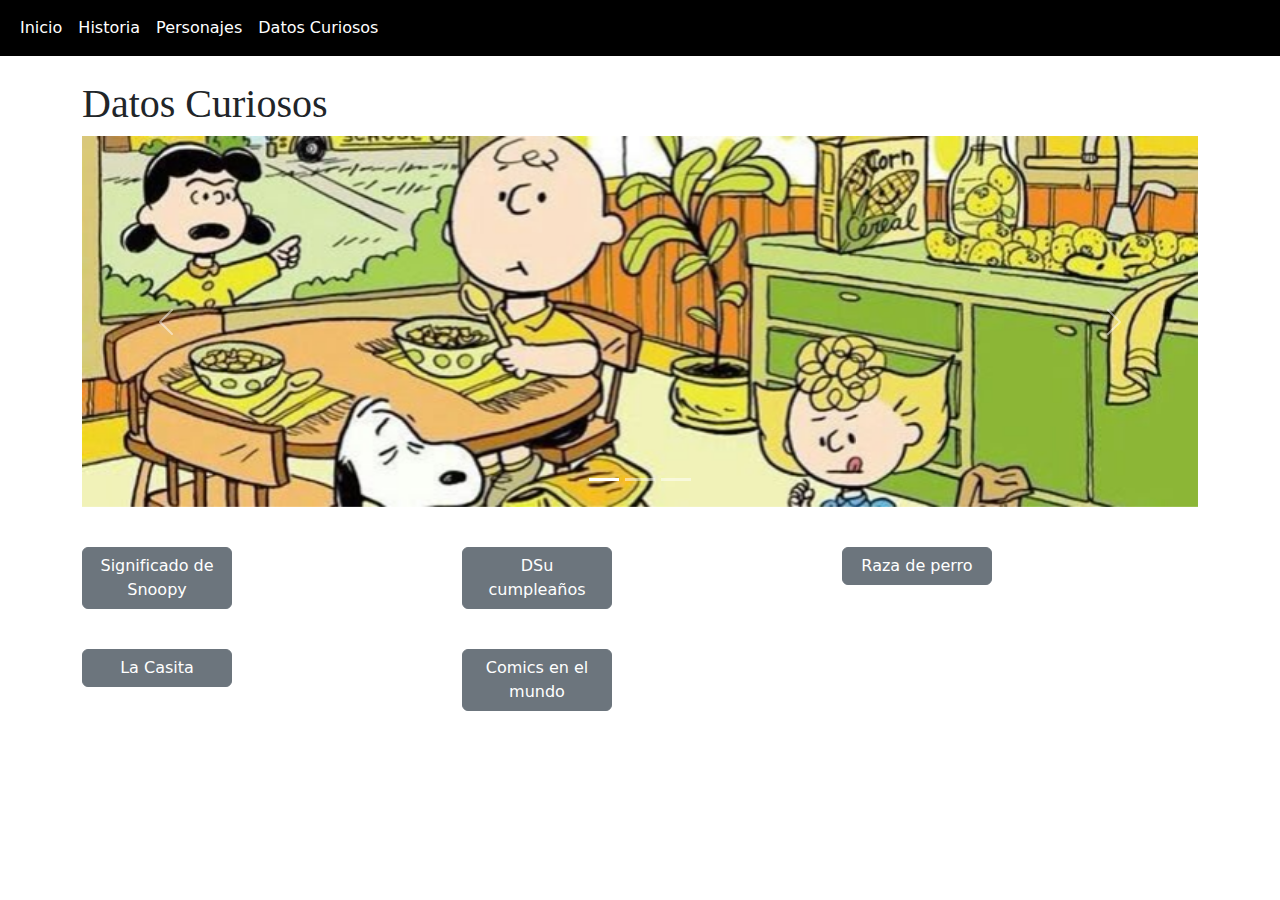
==== page3.html @ 77f9b094 "Archivos añadidos" ====
<!DOCTYPE html>
<html lang="es">

<head>
    <meta charset="UTF-8">
    <meta name="viewport" content="width=device-width, initial-scale=1.0">
    <title>Página 3</title>

    <link rel="stylesheet" href="style.css" type="text/css">

    <link href="https://cdn.jsdelivr.net/npm/bootstrap@5.3.0-alpha1/dist/css/bootstrap.min.css" rel="stylesheet">
</head>

<body>

    <nav class="navbar navbar-expand-lg navbar-dark">
        <div class="container-fluid">
            <button class="navbar-toggler" type="button" data-bs-toggle="collapse" data-bs-target="#navbarNav"
                aria-controls="navbarNav" aria-expanded="false" aria-label="Toggle navigation">
                <span class="navbar-toggler-icon"></span>
            </button>
            <div class="collapse navbar-collapse" id="navbarNav">
                <ul class="navbar-nav">
                    <li class="nav-item">
                        <a class="nav-link" href="index.html">Inicio</a>
                    </li>
                    <li class="nav-item">
                        <a class="nav-link" href="page1.html">Historia</a>
                    </li>
                    <li class="nav-item">
                        <a class="nav-link" href="page2.html">Personajes</a>
                    </li>
                    <li class="nav-item">
                        <a class="nav-link active" href="page3.html">Datos Curiosos</a>
                    </li>
                </ul>
            </div>
        </div>
    </nav>


    <div class="container mt-4">
        <h1>Datos Curiosos</h1>

        <div id="carouselExampleIndicators" class="carousel slide" data-bs-ride="carousel">
            <div class="carousel-indicators">
                <button type="button" data-bs-target="#carouselExampleIndicators" data-bs-slide-to="0" class="active"
                    aria-current="true" aria-label="Slide 1"></button>
                <button type="button" data-bs-target="#carouselExampleIndicators" data-bs-slide-to="1"
                    aria-label="Slide 2"></button>
                <button type="button" data-bs-target="#carouselExampleIndicators" data-bs-slide-to="2"
                    aria-label="Slide 3"></button>
            </div>
            <div class="carousel-inner">
                <div class="carousel-item active">
                    <img src="images/18.jpeg" class="d-block w-100" alt="Imagen 1">
                </div>
                <div class="carousel-item">
                    <img src="images/19.jpeg" class="d-block w-100" alt="Imagen 2">
                </div>
                <div class="carousel-item">
                    <img src="images/20.jpeg" class="d-block w-100" alt="Imagen 3">
                </div>
            </div>
            <button class="carousel-control-prev" type="button" data-bs-target="#carouselExampleIndicators"
                data-bs-slide="prev">
                <span class="carousel-control-prev-icon" aria-hidden="true"></span>
                <span class="visually-hidden">Anterior</span>
            </button>
            <button class="carousel-control-next" type="button" data-bs-target="#carouselExampleIndicators"
                data-bs-slide="next">
                <span class="carousel-control-next-icon" aria-hidden="true"></span>
                <span class="visually-hidden">Siguiente</span>
            </button>
        </div>

        <p>&nbsp;</p>

        <div class="row">
            <div class="col-md-4 mb-4">
                <button type="button" class="btn btn-secondary mb-3" data-bs-toggle="popover"
                    title="Significado de Snoopy"
                    data-bs-content="El nombre del perrito significa entrometido o curioso en inglés.">
                    Significado de Snoopy
                </button>
            </div>

            <div class="col-md-4 mb-4">
                <button type="button" class="btn btn-secondary mb-3" data-bs-toggle="popover" title="Su Cumpleaños"
                    data-bs-content="Dieciocho años después su debut en el cómic, Charlie Brown y Lucy dieron a conocer el día de cumpleaños de Snoopy, pues ambos lo sorprendieron con un pastel en la historieta del 10 de agosto de 1950.">
                    DSu cumpleaños
                </button>
            </div>

            <div class="col-md-4 mb-4">
                <button type="button" class="btn btn-secondary mb-3" data-bs-toggle="popover" title="Raza de Perro"
                    data-bs-content="El tierno animal es un beagle, blanco y negro. En los primero años, Snoopy tenía más similitudes con los perros reales: caminaba sobre sus cuatro patas y fue completamente mudo.">
                    Raza de perro
                </button>
            </div>

            <div class="col-md-4 mb-4">
                <button type="button" class="btn btn-secondary mb-3" data-bs-toggle="popover" title="La Casita"
                    data-bs-content="Snoopy no duerme dentro de la casita porque sufre claustrofobia. Por eso siempre está en el techo con el pajarito amarillo Woodstock, su compañero fiel, con el cual mantiene largas conversaciones. En el interior de la casa hay artículos valiosos que van desde mesas de billar hasta cuadros de Van Gogh.">
                    La Casita
                </button>
            </div>

            <div class="col-md-4 mb-4">
                <button type="button" class="btn btn-secondary mb-3" data-bs-toggle="popover" title="Comics en el Mundo"
                    data-bs-content="Los cómics de Snoopy se han publicado en los periódicos de prácticamente todo el mundo, están traducidos a 26 idiomas y han alcanzado la cifra de más de 355 millones de lectores jóvenes y adultos.">
                    Comics en el mundo
                </button>
            </div>
        </div>
    </div>

    <script src="https://cdn.jsdelivr.net/npm/bootstrap@5.3.0-alpha1/dist/js/bootstrap.bundle.min.js"></script>

    <script>
        document.addEventListener('DOMContentLoaded', function () {
            const popoverTriggerList = [].slice.call(document.querySelectorAll('[data-bs-toggle="popover"]'));
            const popoverList = popoverTriggerList.map(function (popoverTriggerEl) {
                return new bootstrap.Popover(popoverTriggerEl);
            });
        });
    </script>
</body>

</html>
---- style.css ----
body {
    background-color: #FFFFFF;
    color: #000000;
    font-family: Arial, sans-serif;
    margin: 0;
    padding: 0;
}


.navbar {
    background-color: #000000 !important;
}

.navbar .navbar-brand,
.navbar .nav-link {
    color: #FFFFFF !important;
}

.navbar .nav-link:hover {
    color: #FFD700 !important;
}

.navbar-toggler {
    border-color: #FFFFFF;
}



button,
.btn {
    background-color: #FF4136;
    color: #FFFFFF;
    border: none;
    padding: 10px 20px;
    border-radius: 5px;
    transition: background-color 0.3s ease;
}

button:hover,
.btn:hover {
    background-color: #FFD700;
    color: #000000;
}


h1,
h2,
h3,
h4,
h5,
h6 {
    color: #000000;
}

h1 {
    font-family: Garamond, 'Baskerville Old Face', 'Hoefler Text', 'Times New Roman', serif;
    font-weight: bolder;
}

h2 {
    color: #8B4513;
}

.section-important {
    background-color: #87CEEB;
    padding: 20px;
    border-radius: 8px;
}

.section-important h1 {
    color: #FFFFFF;
}

footer {
    background-color: #FFD700;
    color: #000000;
    text-align: center;
    padding: 15px 0;
    margin-top: 30px;
}


.img-responsive {
    display: block;
    margin-left: auto;
    margin-right: auto;
    max-width: 100%;
    height: auto;
    border: 3px solid #FF4136;
}

.card-img-top {
    width: 100%;
    height: 200px;
    object-fit: cover;
}

button {
    padding: 10px 20px;
    border: none;
    border-radius: 5px;
    font-size: 16px;
    cursor: pointer;
    width: 150px;
    text-align: center;
}


button {
    display: inline-block;
    box-sizing: border-box;
}
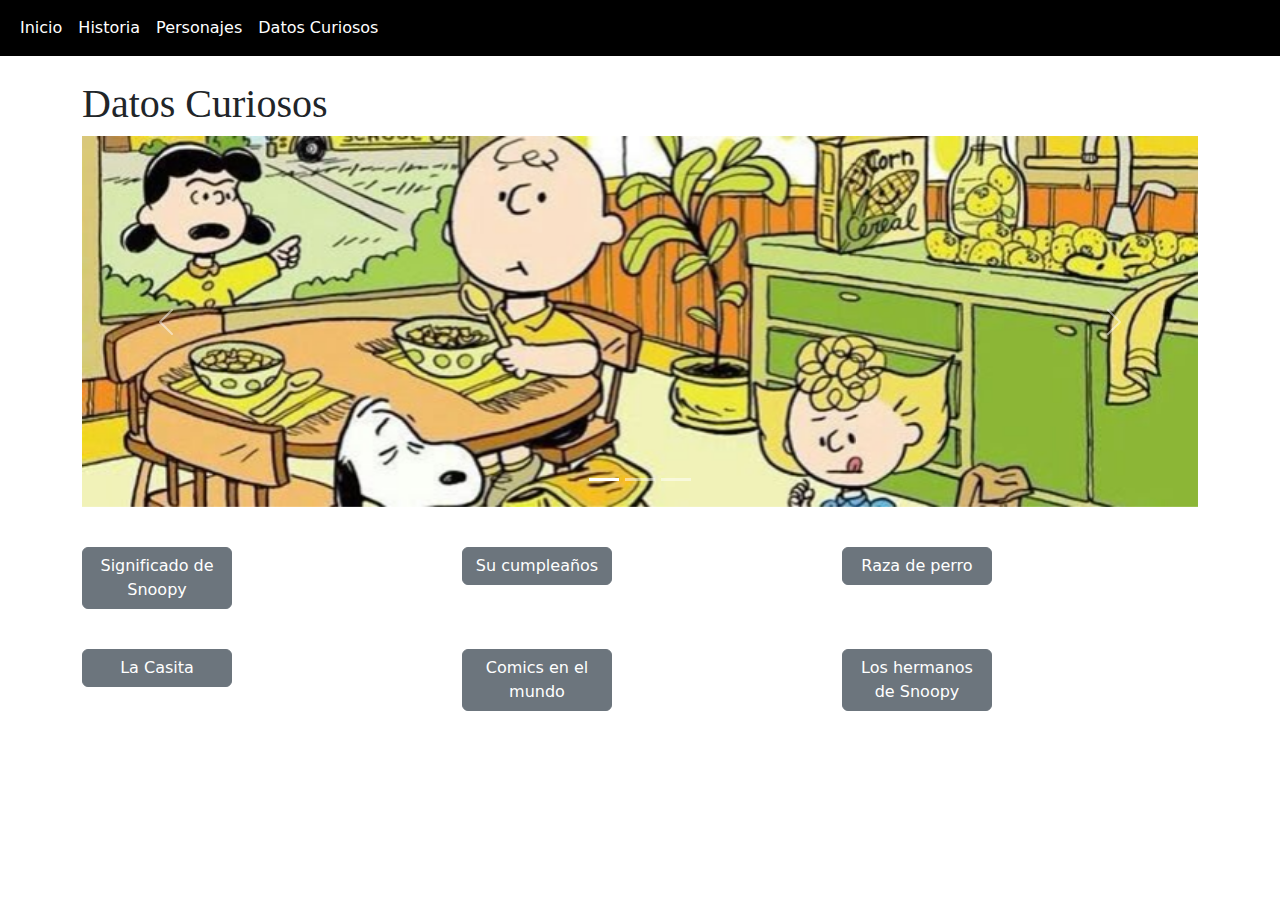
==== commit ba9fa6d6: "Añadiendo actividad 1.3.4" ====
--- a/page3.html
+++ b/page3.html
@@ -88,7 +88,7 @@
             <div class="col-md-4 mb-4">
                 <button type="button" class="btn btn-secondary mb-3" data-bs-toggle="popover" title="Su Cumpleaños"
                     data-bs-content="Dieciocho años después su debut en el cómic, Charlie Brown y Lucy dieron a conocer el día de cumpleaños de Snoopy, pues ambos lo sorprendieron con un pastel en la historieta del 10 de agosto de 1950.">
-                    DSu cumpleaños
+                    Su cumpleaños
                 </button>
             </div>
 
@@ -112,9 +112,29 @@
                     Comics en el mundo
                 </button>
             </div>
+            <div class="col-md-4 mb-4">
+            <button type="button" class="btn btn-secondary mb-3" data-bs-toggle="modal" data-bs-target="#exampleModal">
+                Los hermanos de Snoopy
+            </button>
+    
+            <div class="modal fade" id="exampleModal" tabindex="-1" aria-labelledby="exampleModalLabel" aria-hidden="true">
+                <div class="modal-dialog">
+                    <div class="modal-content">
+                        <div class="modal-header">
+                            <h5 class="modal-title" id="exampleModalLabel">hermanos</h5>
+                            <button type="button" class="btn-close" data-bs-dismiss="modal" aria-label="Close"></button>
+                        </div>
+                    <div class="modal-body">
+                        Tiene 7 hermanos (aunque 5 de ellos solamente aparecieron en la tira cómica) de entre los más conocidos está su hermano Spike, quien vive en Needles, California, su hermana Belle y los restantes responden al nombre de Andy, Olaf y Marbles.
+                </div>
+                    <div class="modal-footer">
+                    <button type="button" class="btn btn-secondary" data-bs-dismiss="modal">Cerrar</button>
+                    </div>
+                </div>
+            </div>
+        </div>
         </div>
     </div>
-
     <script src="https://cdn.jsdelivr.net/npm/bootstrap@5.3.0-alpha1/dist/js/bootstrap.bundle.min.js"></script>
 
     <script>
